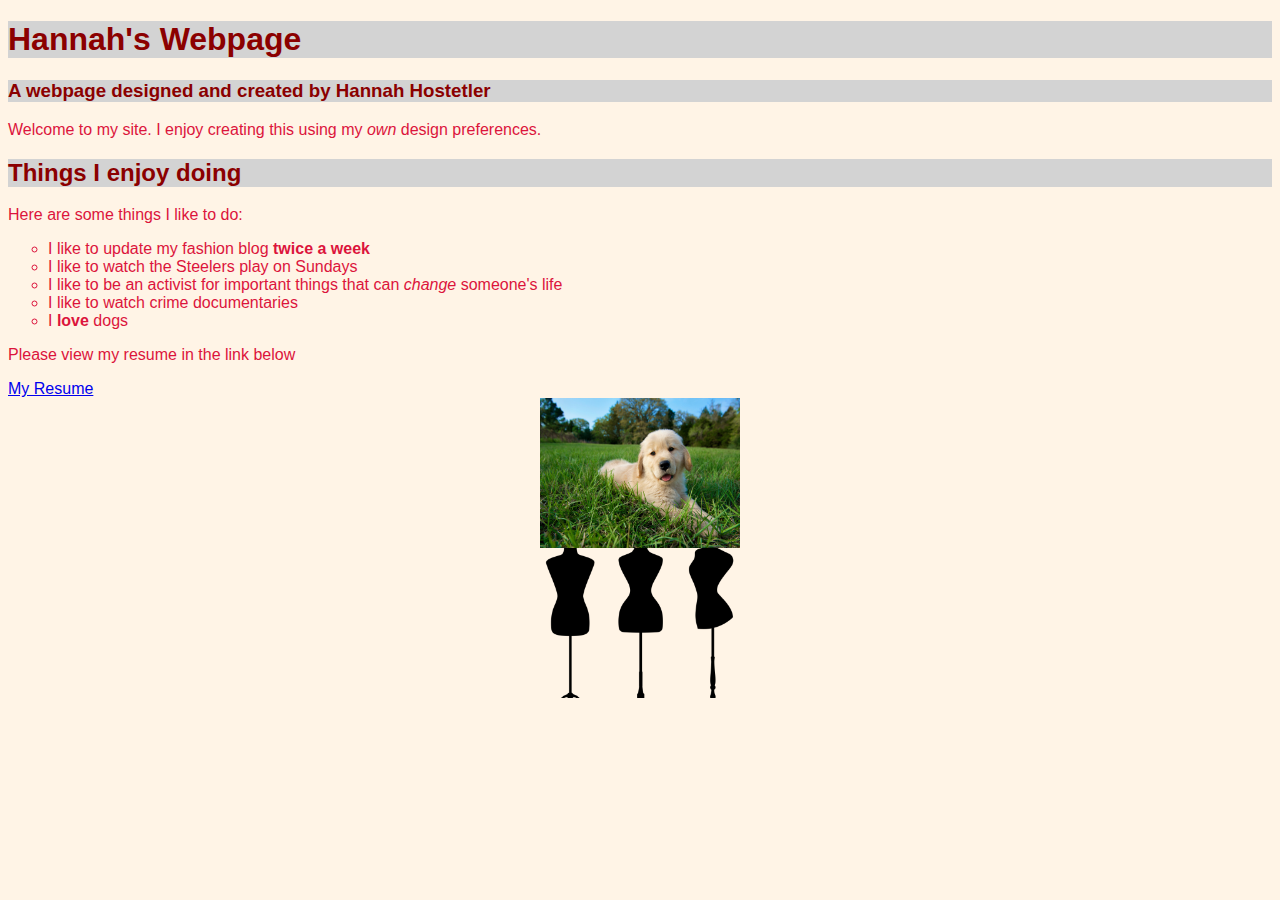
==== index.html @ 253bbc39 "My updated webpage" ====
<!DOCTYPE html>
<html xmlns="http://www.w3.org/1999/xhtml" lang="en">
   
    <head>
        <title>Hannah's Homepage</title>
        <link rel="stylesheet" type="text/css" href="index.css"/> 
        <meta charset="UTF-8" />
        <meta name="author" content="My Name" />
        <meta name="viewport" content="width=device-width, initial-scale=1.0" />
    </head>
<!-- hmh 2018-11-6 I have added a header and some sections as well as the link to my resume -->
    <body>
        <header>
            <h1><strong>Hannah's Webpage</strong></h1>
            <h3>A webpage designed and created by Hannah Hostetler</h3>
        </header>
        <section> 
            <p> Welcome to my site. I enjoy creating this using my <em>own</em> design preferences.</p>
            <h2> Things I enjoy doing</h2>
        </section>
        <section>
            <p> Here are some things I like to do:</p>
        </section>
        <ul>
            
            <li>I like to update my fashion blog <b>twice a week</b></li>
            
            <li>I like to watch the Steelers play on Sundays</li>
            
            <li>I like to be an activist for important things that can <em>change</em> someone's life</li>
            
            <li>I like to watch crime documentaries</li>
            
            <li>I <b>love</b> dogs</li>
            
        </ul>
        <section>
            <p>Please view my resume in the link below</p>
        </section>
        <a href="resume.html">My Resume</a>
        
        <img src="puppies.jpg" alt="image of a puppy"/>
        <img src="fashion.png" alt="image of fashion styling" />
    </body>
</html>
---- index.css ----
body { 
background-color: #fff4e6;
color: Crimson;
font-family: arial, helvetica, sans-serif;
}
/* hmh 2018-11-6 I've changed styles for h1-h6 and changed the background colors for a more appealing look */

ul {
    list-style-type: circle; color: Crimson;
}
h1 {
    background-color: Lightgray; color: Darkred;
}
h2 {
    background-color: Lightgray; color: Darkred;
}
h3  {
    background-color: Lightgray; color: Darkred
}
h4  {
    background-color: Lightgray; color: Darkred
}
h5  {
    background-color: Lightgray; color: Darkred
}
h6  {
    background-color: Lightgray; color: Darkred
}
p {
    color: Crimson;
    
}
img {
    width: 200px; height: 150px; display: block; margin-left: auto; margin-right: auto;
}
a   {
    text-align: center; text-indent: 50px;  
}
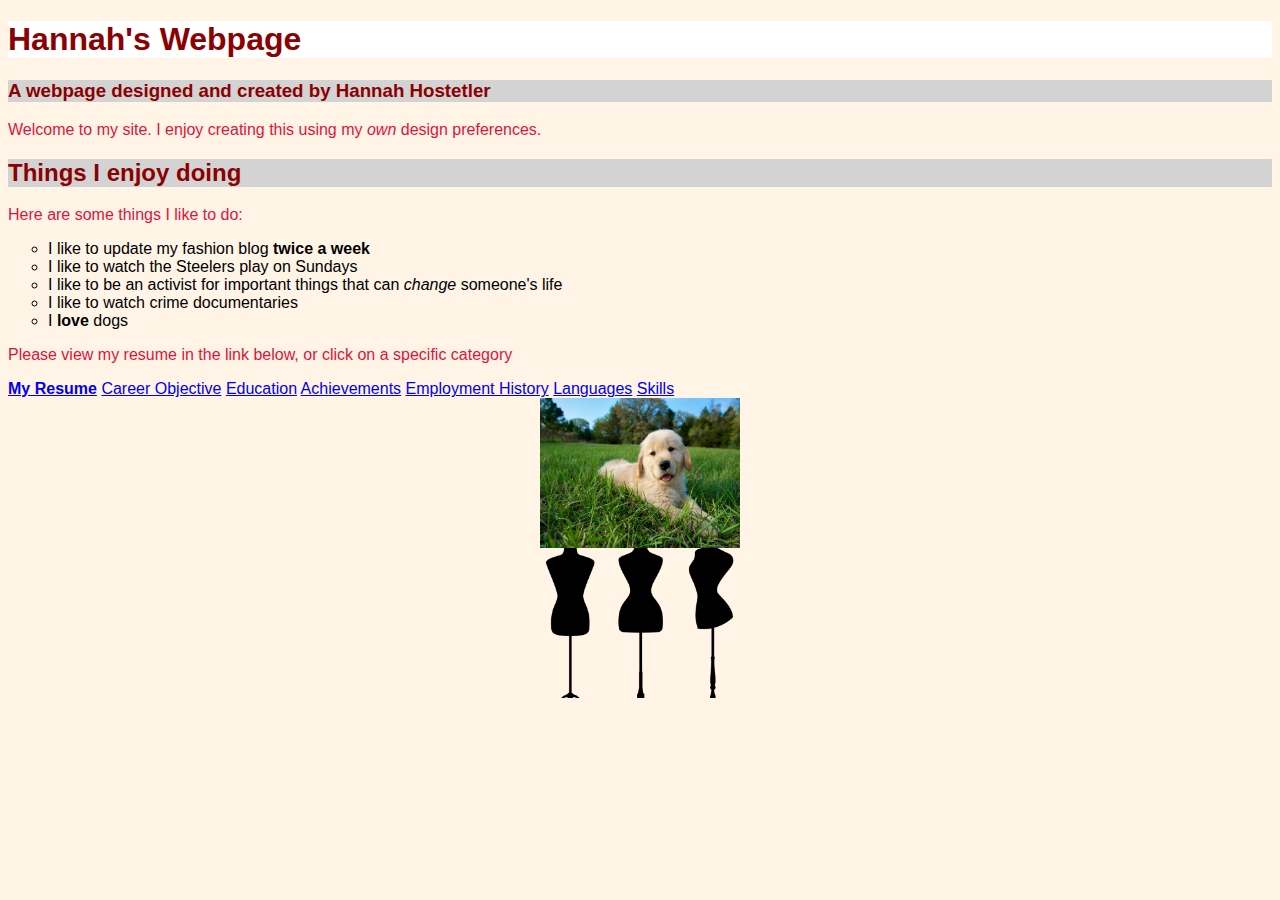
==== commit 93bae901: "updated webpage" ====
--- a/index.html
+++ b/index.html
@@ -11,7 +11,7 @@
 <!-- hmh 2018-11-6 I have added a header and some sections as well as the link to my resume -->
     <body>
         <header>
-            <h1><strong>Hannah's Webpage</strong></h1>
+            <h1 class="title"><strong>Hannah's Webpage</strong></h1>
             <h3>A webpage designed and created by Hannah Hostetler</h3>
         </header>
         <section> 
@@ -21,7 +21,7 @@
         <section>
             <p> Here are some things I like to do:</p>
         </section>
-        <ul>
+        <ul class="hobbies">
             
             <li>I like to update my fashion blog <b>twice a week</b></li>
             
@@ -35,11 +35,19 @@
             
         </ul>
         <section>
-            <p>Please view my resume in the link below</p>
+            <p>Please view my resume in the link below, or click on a specific category</p>
         </section>
-        <a href="resume.html">My Resume</a>
+        <a href="resume.html"><b>My Resume</b></a>
+        <a href="resume.html#co">Career Objective</a>
+        <a href="resume.html#edu">Education</a>
+        <a href="resume.html#achv">Achievements</a>
+        <a href="resume.html#eh">Employment History</a>
+        <a href="resume.html#lang">Languages</a>
+        <a href="resume.html#sk">Skills</a>
         
-        <img src="puppies.jpg" alt="image of a puppy"/>
-        <img src="fashion.png" alt="image of fashion styling" />
+        
+        
+        <img src="puppies.jpg" alt="image of a puppy" id="puppy"/>
+        <img src="fashion.png" alt="image of fashion styling" id="fashion" />
     </body>
 </html>
--- a/index.css
+++ b/index.css
@@ -30,10 +30,38 @@
     color: Crimson;
     
 }
-img {
-    width: 200px; height: 150px; display: block; margin-left: auto; margin-right: auto;
-}
+
 a   {
     text-align: center; text-indent: 50px;  
 }
+.title {
+    background-color: White;
+}
+.hobbies {
+    color: black; 
+}
+.obj {
+    color: black;
+}
+.ed {
+    color: black;
+}
+.ach {
+    color: black;
+}
+.empl {
+    color: black
+}
+.lang {
+    color: black;
+}
+.skills {
+    color: black;
+}
+#puppy {
+    width: 200px; height: 150px; margin: auto; display: block;
+}
+#fashion {
+    width: 200px; height: 150px; margin: auto; display: block;
+}
 
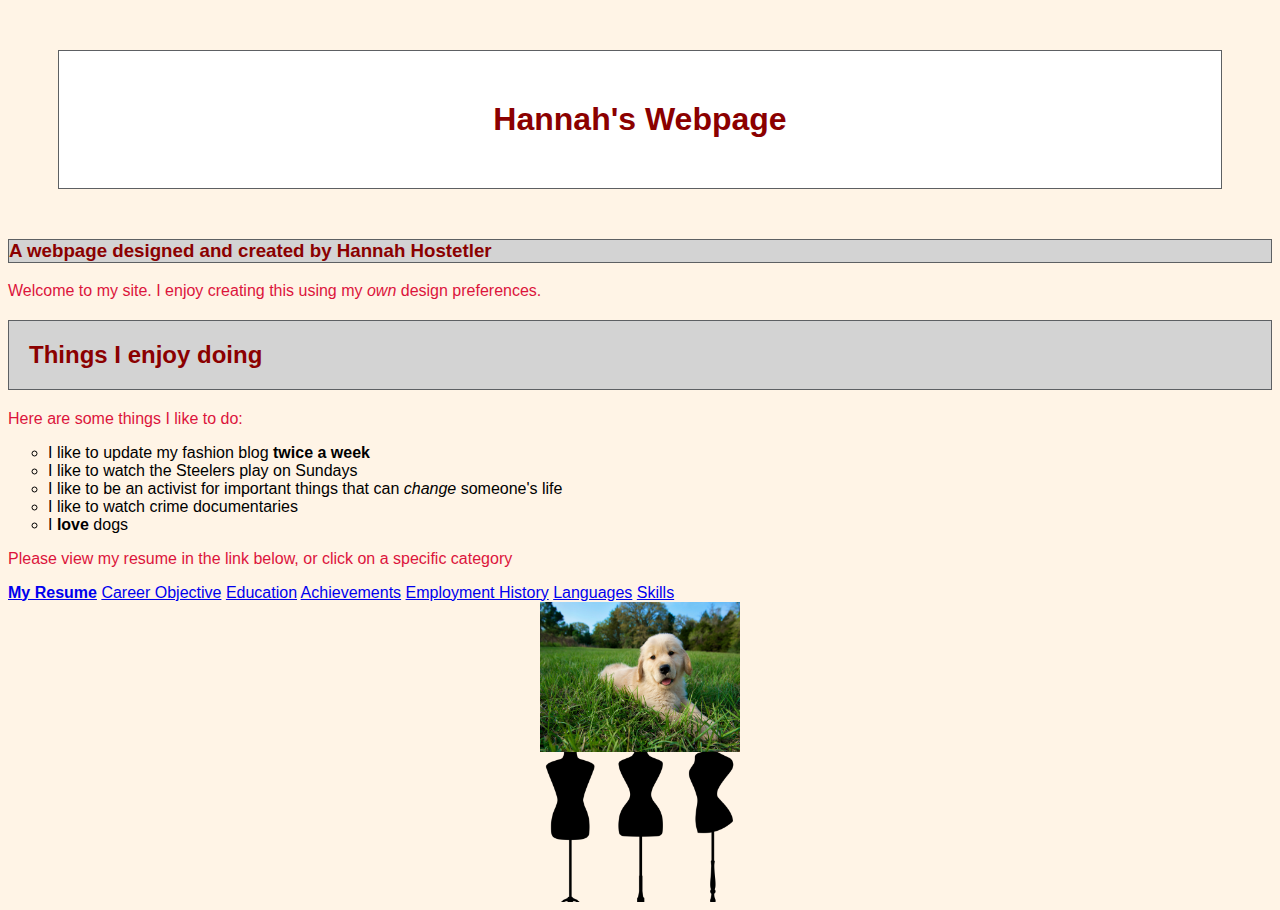
==== commit fb82930a: "updated webpage" ====
--- a/index.html
+++ b/index.html
@@ -9,6 +9,7 @@
         <meta name="viewport" content="width=device-width, initial-scale=1.0" />
     </head>
 <!-- hmh 2018-11-6 I have added a header and some sections as well as the link to my resume -->
+<!-- hmh 2018-11-12 I have added padding to my headings and class and id tags to my photos -->
     <body>
         <header>
             <h1 class="title"><strong>Hannah's Webpage</strong></h1>
--- a/index.css
+++ b/index.css
@@ -4,30 +4,32 @@
 font-family: arial, helvetica, sans-serif;
 }
 /* hmh 2018-11-6 I've changed styles for h1-h6 and changed the background colors for a more appealing look */
+/* hmh 2018-11-12 I've added padding and margins to my headings and paragraphs and centered my title */
 
 ul {
     list-style-type: circle; color: Crimson;
 }
 h1 {
-    background-color: Lightgray; color: Darkred;
+    background-color: Lightgray; color: Darkred; padding: 50px; margin: 50px; text-align: center; border: 1px solid #5D6063
 }
+
 h2 {
-    background-color: Lightgray; color: Darkred;
+    background-color: Lightgray; color: Darkred; padding: 20px; border: 1px solid #5D6063
 }
 h3  {
-    background-color: Lightgray; color: Darkred
+    background-color: Lightgray; color: Darkred; border: 1px solid #5D6063
 }
 h4  {
-    background-color: Lightgray; color: Darkred
+    background-color: Lightgray; color: Darkred; border: 1px solid #5D6063
 }
 h5  {
-    background-color: Lightgray; color: Darkred
+    background-color: Lightgray; color: Darkred; border: 1px solid #5D6063
 }
 h6  {
-    background-color: Lightgray; color: Darkred
+    background-color: Lightgray; color: Darkred; border: 1px solid #5D6063
 }
 p {
-    color: Crimson;
+    color: Crimson; 
     
 }
 
@@ -41,22 +43,22 @@
     color: black; 
 }
 .obj {
-    color: black;
+    color: black; padding: 0px; text-align: center; margin: 0px;
 }
 .ed {
-    color: black;
+    color: black; padding: 0px;text-align: center; margin: 0px;
 }
 .ach {
-    color: black;
+    color: black;padding: 0px;text-align: center; margin: 0px;
 }
 .empl {
-    color: black
+    color: black; padding: 0px;text-align: center; margin: 0px;
 }
 .lang {
-    color: black;
+    color: black; padding: 0px;text-align: center; margin: 0px;
 }
 .skills {
-    color: black;
+    color: black; padding: 0px;text-align: center; margin: 0px;
 }
 #puppy {
     width: 200px; height: 150px; margin: auto; display: block;
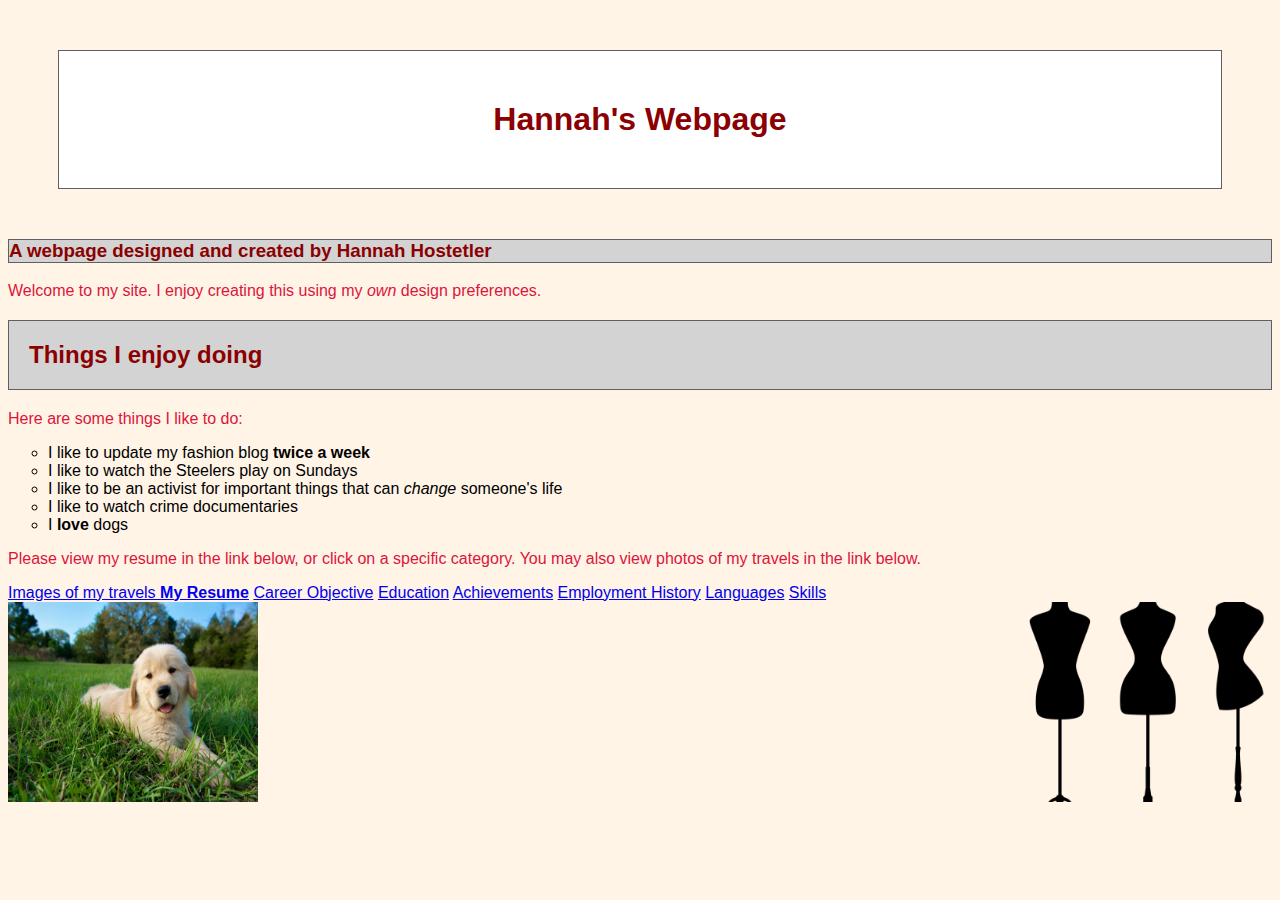
==== commit 2fecd722: "updated webpage" ====
--- a/index.html
+++ b/index.html
@@ -36,8 +36,9 @@
             
         </ul>
         <section>
-            <p>Please view my resume in the link below, or click on a specific category</p>
+            <p>Please view my resume in the link below, or click on a specific category. You may also view photos of my travels in the link below.</p>
         </section>
+        <a href="imagess.html">Images of my travels </a>
         <a href="resume.html"><b>My Resume</b></a>
         <a href="resume.html#co">Career Objective</a>
         <a href="resume.html#edu">Education</a>
@@ -45,10 +46,21 @@
         <a href="resume.html#eh">Employment History</a>
         <a href="resume.html#lang">Languages</a>
         <a href="resume.html#sk">Skills</a>
+        <div class='images-container'>
+            <div class= 'puppy'><img src="puppies.jpg" class = 'image'/></div>
+            <div class= 'fashion'><img src="fashion.png" class= 'image'/></div>
+        </div>
+        
+<!--     
+        <img src="puppies.jpg" alt="image of a puppy" class="flex-container"/>
+        <img src="fashion.png" alt="image of fashion styling" class="flex-container" />
+        <img src="images/rome.jpg" alt="colosseum" class="rome"/>
+        <img src="images/paris1.jpg" alt="louvre" class="paris"/>
+        <img src="images/paris2.jpg" alt="eiffel" class="arc"/>
+        
+-->
         
         
-        
-        <img src="puppies.jpg" alt="image of a puppy" id="puppy"/>
-        <img src="fashion.png" alt="image of fashion styling" id="fashion" />
+           
     </body>
 </html>
--- a/index.css
+++ b/index.css
@@ -43,27 +43,73 @@
     color: black; 
 }
 .obj {
-    color: black; padding: 0px; text-align: center; margin: 0px;
+    color: black; padding: 0px; text-align: center; margin: 0px; font-size: 20px; 
 }
 .ed {
-    color: black; padding: 0px;text-align: center; margin: 0px;
+    color: black; padding: 0px;text-align: center; margin: 0px; font-size: 20px; 
 }
 .ach {
-    color: black;padding: 0px;text-align: center; margin: 0px;
+    color: black;padding: 0px;text-align: center; margin: 0px; font-size: 20px; 
 }
 .empl {
-    color: black; padding: 0px;text-align: center; margin: 0px;
+    color: black; padding: 0px;text-align: center; margin: 0px; font-size: 20px; 
 }
 .lang {
-    color: black; padding: 0px;text-align: center; margin: 0px;
+    color: black; padding: 0px;text-align: center; margin: 0px; font-size: 20px; 
 }
 .skills {
-    color: black; padding: 0px;text-align: center; margin: 0px;
+    color: black; padding: 0px;text-align: center; margin: 0px; font-size: 20px; 
 }
+/* 
 #puppy {
-    width: 200px; height: 150px; margin: auto; display: block;
+    width: 200px; height: 150px; margin: auto; display: flex;
 }
 #fashion {
-    width: 200px; height: 150px; margin: auto; display: block;
+    width: 200px; height: 150px; margin: auto; display: flex;
 }
-
+ */
+.bar {
+  background-color: red;
+  height: 21px;
+  cursor: pointer;
+  font-family: Helvetica, sans-serif;
+}
+.bar text {
+  color: black;
+}
+.bar:hover,
+.bar:focus {
+  background-color: black;
+}
+.bar:hover text,
+.bar:focus text {
+  background-color: red;
+}
+.images-container {
+    flex-direction: row;
+    display: flex;
+    justify-content: space-between;
+    align-items: center;
+}
+.image {
+    height: 200px;
+    width: 250px;
+}
+/* I changed all my photos to flex and changed their vertical alignment to horizontal, and centered them */
+/* 
+.images-container {
+    display: flex; flex-direction: row; align-items: center; height: 150px;
+}
+.images-container {
+    display: flex; flex-direction: row; align-items: center; height: 150px;
+}
+.rome {
+    display: flex; flex-direction: row; align-items: center; height: 150px;
+}
+.paris {
+    display: flex; flex-direction: row; align-items: center; height: 150px;
+}
+.arc {
+    display: flex; flex-direction: row; align-items: center; height: 150px;
+}
+ * /*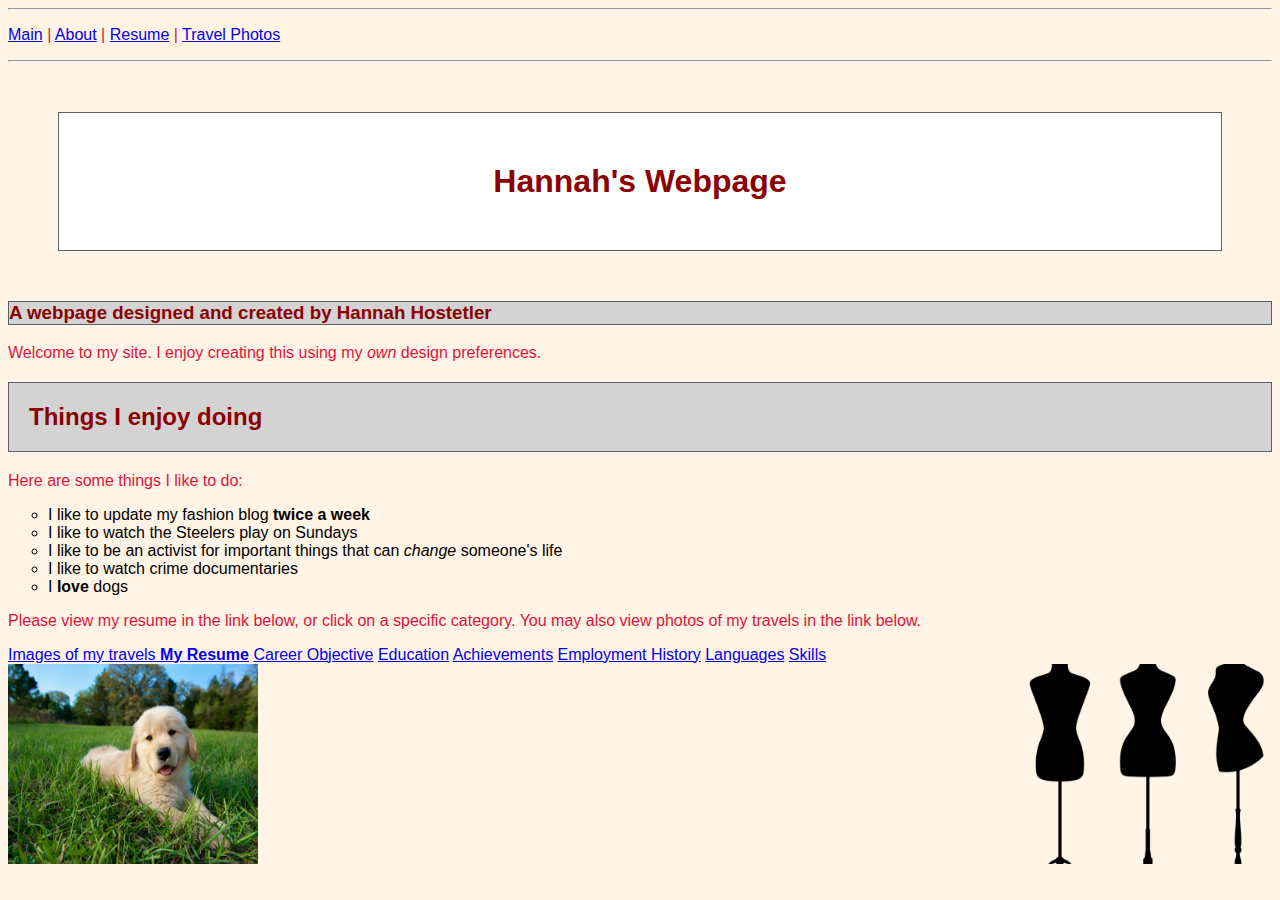
==== commit 83c05375: "updated webpage" ====
--- a/index.html
+++ b/index.html
@@ -11,6 +11,10 @@
 <!-- hmh 2018-11-6 I have added a header and some sections as well as the link to my resume -->
 <!-- hmh 2018-11-12 I have added padding to my headings and class and id tags to my photos -->
     <body>
+        <hr/>
+        <p><a href="index.html">Main</a> | <a href="about.html">About</a> | 
+            <a href="resume.html">Resume</a> | <a href="imagess.html">Travel Photos</a></p>
+        <hr/>
         <header>
             <h1 class="title"><strong>Hannah's Webpage</strong></h1>
             <h3>A webpage designed and created by Hannah Hostetler</h3>
--- a/index.css
+++ b/index.css
@@ -99,7 +99,7 @@
 /* 
 .images-container {
     display: flex; flex-direction: row; align-items: center; height: 150px;
-}
+
 .images-container {
     display: flex; flex-direction: row; align-items: center; height: 150px;
 }
@@ -110,6 +110,5 @@
     display: flex; flex-direction: row; align-items: center; height: 150px;
 }
 .arc {
-    display: flex; flex-direction: row; align-items: center; height: 150px;
-}
- * /*+    display: flex; flex-direction: row; align-items: center; height: 150px; 
+*/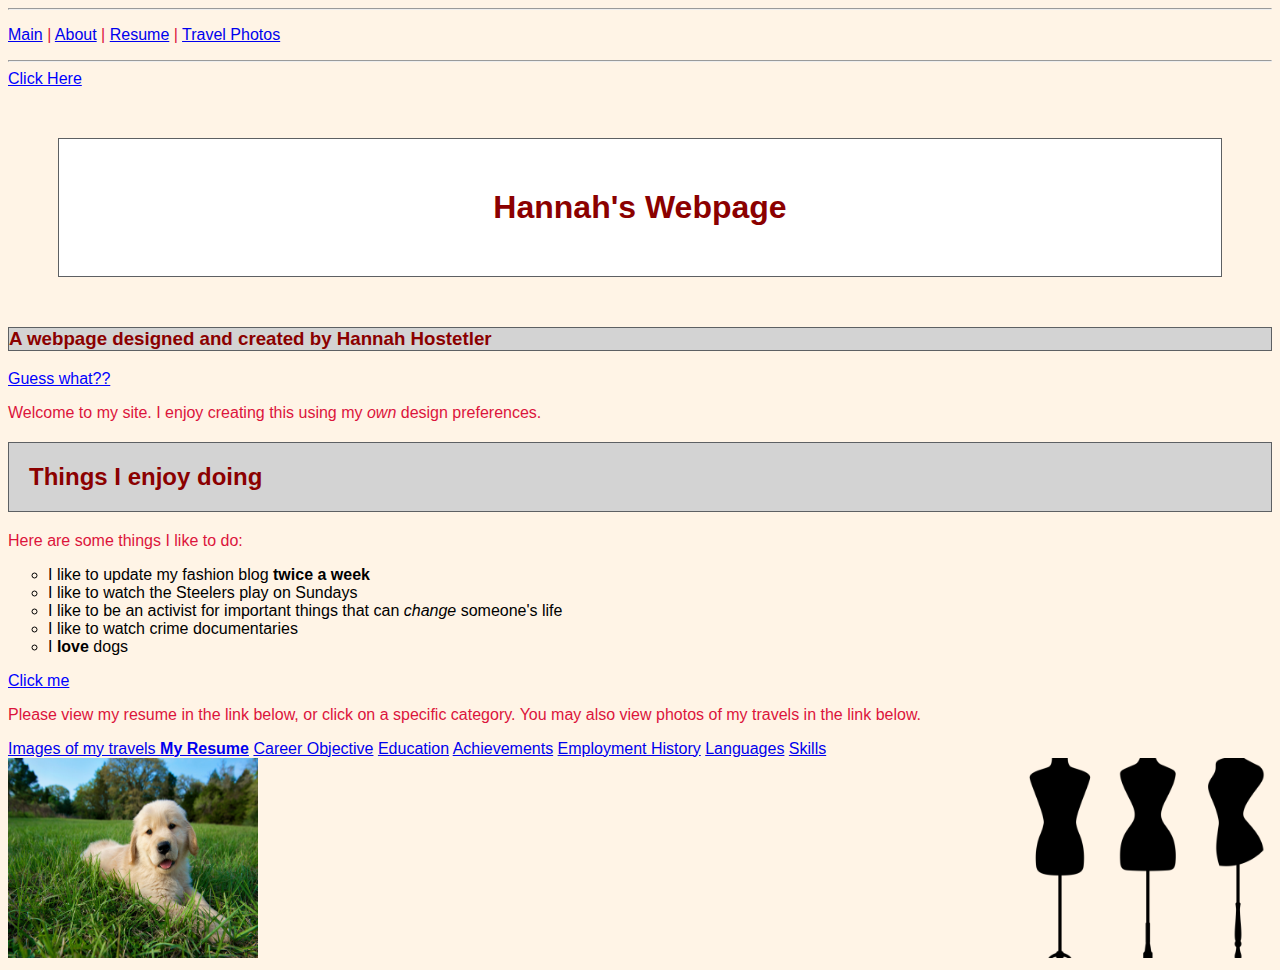
==== commit d35d0d15: "updated webpage" ====
--- a/index.html
+++ b/index.html
@@ -3,6 +3,7 @@
    
     <head>
         <title>Hannah's Homepage</title>
+        
         <link rel="stylesheet" type="text/css" href="index.css"/> 
         <meta charset="UTF-8" />
         <meta name="author" content="My Name" />
@@ -10,14 +11,23 @@
     </head>
 <!-- hmh 2018-11-6 I have added a header and some sections as well as the link to my resume -->
 <!-- hmh 2018-11-12 I have added padding to my headings and class and id tags to my photos -->
+    <!-- hmh 2018-11-19 I added a menu bar to make navigation easier -->
     <body>
         <hr/>
         <p><a href="index.html">Main</a> | <a href="about.html">About</a> | 
             <a href="resume.html">Resume</a> | <a href="imagess.html">Travel Photos</a></p>
         <hr/>
+        <span
+            onclick="alert('This message came from clicking the span!');"
+            style="color:blue; text-decoration:underline; cursor:pointer">Click Here</span>
+        <!-- hmh 2018-11-28 I added javascript -->
         <header>
             <h1 class="title"><strong>Hannah's Webpage</strong></h1>
             <h3>A webpage designed and created by Hannah Hostetler</h3>
+            <span
+                onclick="alert('Click my Resume!!!');"
+                style="color:blue; text-decoration:underline; cursor:pointer">Guess what??</span>
+            <!-- hmh 2018-11-28 I added javascript -->
         </header>
         <section> 
             <p> Welcome to my site. I enjoy creating this using my <em>own</em> design preferences.</p>
@@ -39,6 +49,10 @@
             <li>I <b>love</b> dogs</li>
             
         </ul>
+        <span
+            onclick="alert('Check out my travel pics');"
+            style="color:blue; text-decoration:underline; cursor:pointer">Click me</span>
+        <!-- hmh 2018-11-28 I added javascript -->
         <section>
             <p>Please view my resume in the link below, or click on a specific category. You may also view photos of my travels in the link below.</p>
         </section>
